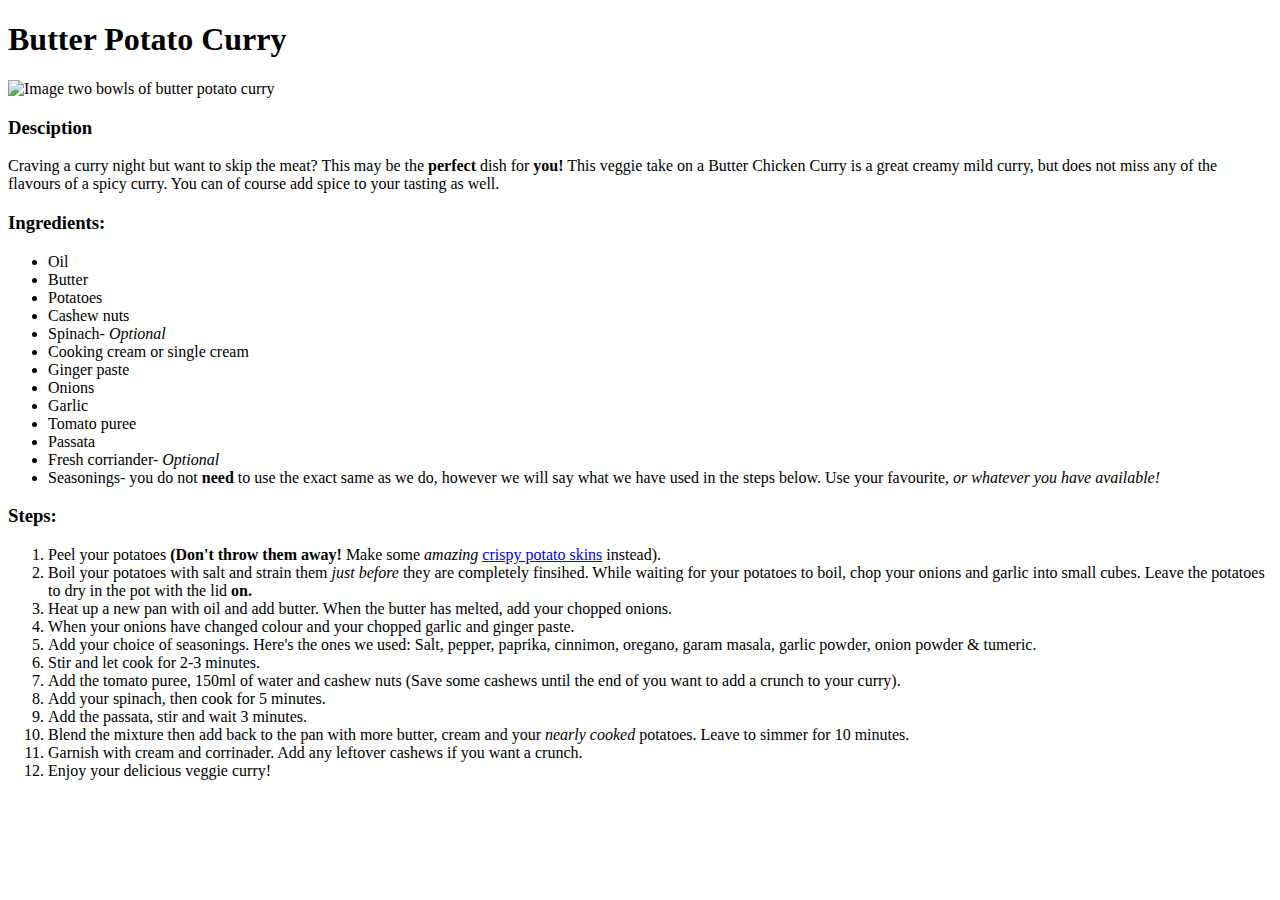
==== recipes/butter-potato-curry.html @ 47fa85ae "index.html" ====
<!DOCTYPE html>
<html lang="en">
<head>
    <meta charset="UTF-8">
    <title>Butter Potato Curry Recipe</title>
</head>

<body>
    <h1>Butter Potato Curry</h1>
    <img src="../images/butter-potato-curry.jpg"
    width="375" alt="Image two bowls of butter potato curry">

    <p><h3>Desciption</h3></p>
    <p>Craving a curry night but want to skip the meat? This may be the <strong>perfect</strong> 
    dish for <strong>you!</strong> This veggie take on a Butter Chicken Curry is a great creamy  
    mild curry, but does not miss any of the flavours of a spicy curry. You can of course
    add spice to your tasting as well.</p>
    <p><h3>Ingredients:</h3></p>
    <p><ul>
        <li>Oil</li>
        <li>Butter</li>
        <li>Potatoes</li>
        <li>Cashew nuts</li>
        <li>Spinach- <em>Optional</em></li>
        <li>Cooking cream or single cream</li>
        <li>Ginger paste</li>
        <li>Onions</li>
        <li>Garlic</li>
        <li>Tomato puree</li>
        <li>Passata</li>
        <li>Fresh corriander- <em>Optional</em></li>
        <li>Seasonings- you do not <strong>need</strong> to use the exact same as we do, 
            however we will say what we have used in the steps below. 
            Use your favourite,<em> or whatever you have available!</em></li>
    </ul></p>

    <p><h3>Steps:</h3></p>
    <p><ol>
        <li>Peel your potatoes <strong>(Don't throw them away!</strong> Make some 
        <em>amazing</em>
        <a href="../recipes/crispy-potato-skins.html">crispy potato skins</a> instead).</li>
        <li>Boil your potatoes with salt and strain them <em>just before</em> they are completely finsihed.
        While waiting for your potatoes to boil, chop your onions and garlic into small cubes.
        Leave the potatoes to dry in the pot with the lid <strong>on.</strong></li>
        <li>Heat up a new pan with oil and add butter. When the butter has melted, add 
        your chopped onions.</li>
        <li>When your onions have changed colour and your chopped garlic and ginger paste.</li>
        <li>Add your choice of seasonings. Here's the ones we used: Salt, pepper, paprika,
        cinnimon, oregano, garam masala, garlic powder, onion powder & tumeric.</li>
        <li>Stir and let cook for 2-3 minutes.</li>
        <li>Add the tomato puree, 150ml of water and cashew nuts (Save some cashews until
        the end of you want to add a crunch to your curry).</li>
        <li>Add your spinach, then cook for 5 minutes.</li>
        <li>Add the passata, stir and wait 3 minutes.</li>
        <li>Blend the mixture then add back to the pan with more butter, cream and 
        your <em>nearly cooked </em>potatoes. Leave to simmer for 10 minutes.</li>
        <li>Garnish with cream and corrinader. Add any leftover cashews if you want a crunch. </li>
        <li>Enjoy your delicious veggie curry!</li>
    </ol></p>

</body>
</html>
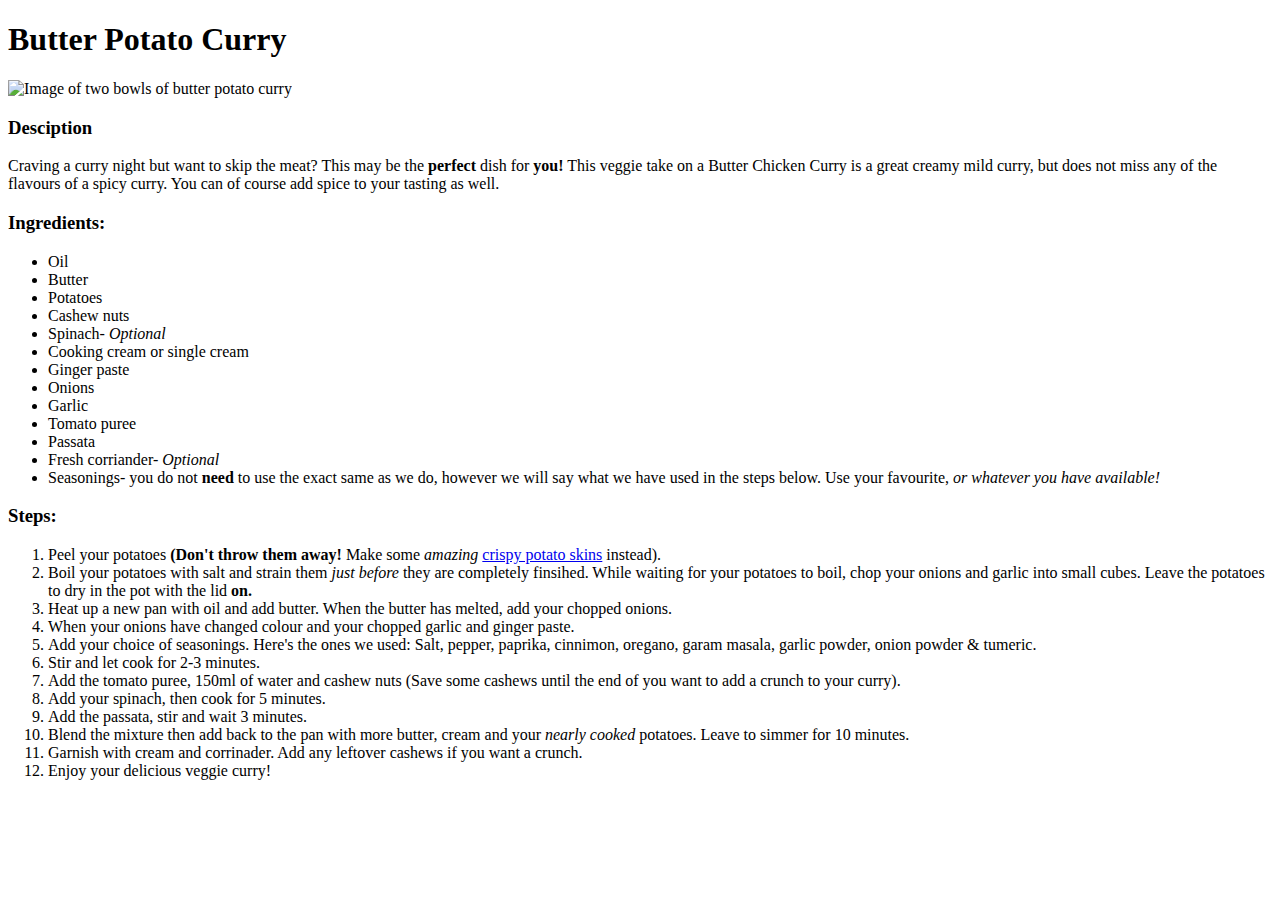
==== commit bf6daf81: "Fixed typo in alt text" ====
--- a/recipes/butter-potato-curry.html
+++ b/recipes/butter-potato-curry.html
@@ -8,7 +8,7 @@
 <body>
     <h1>Butter Potato Curry</h1>
     <img src="../images/butter-potato-curry.jpg"
-    width="375" alt="Image two bowls of butter potato curry">
+    width="375" alt="Image of two bowls of butter potato curry">
 
     <p><h3>Desciption</h3></p>
     <p>Craving a curry night but want to skip the meat? This may be the <strong>perfect</strong> 
